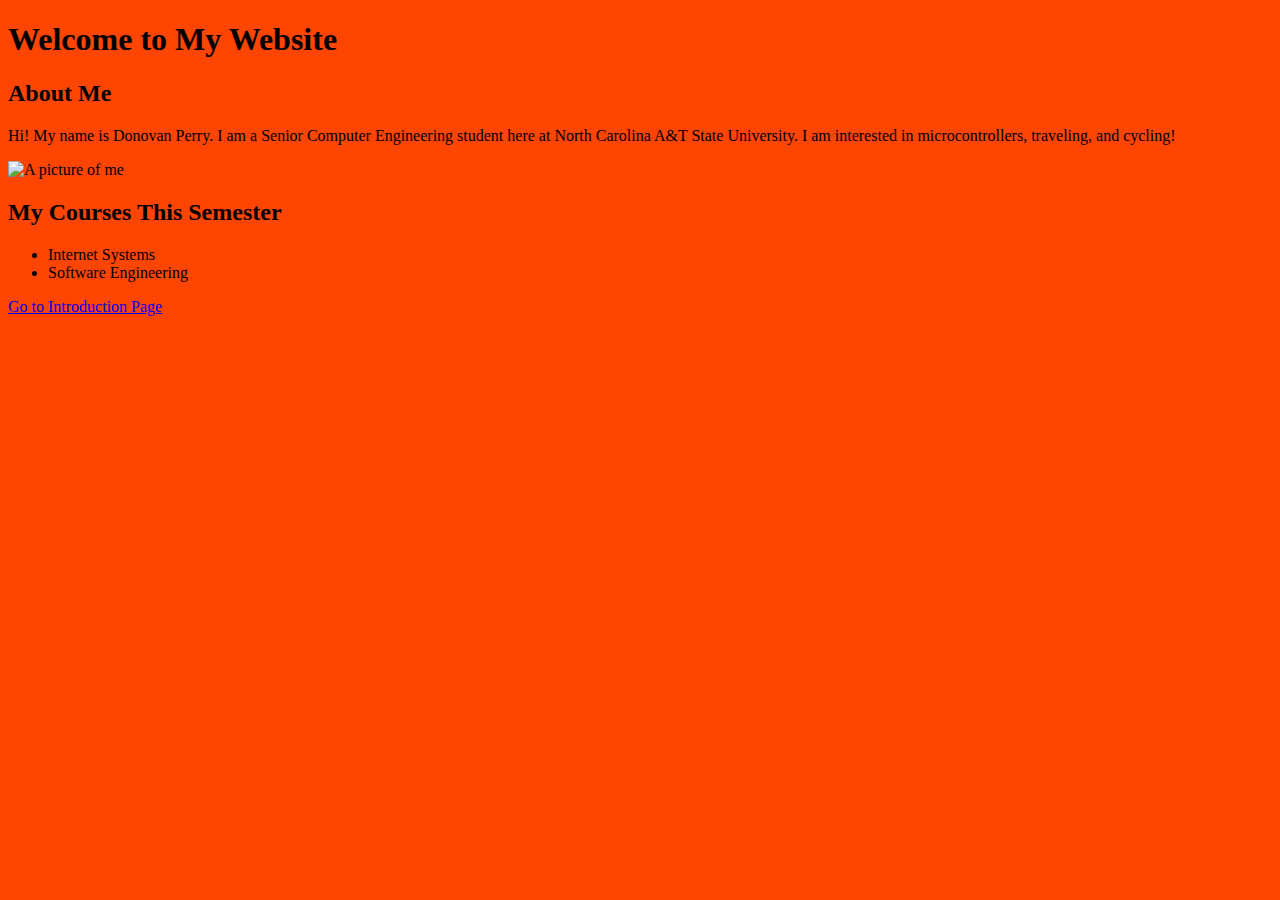
==== index.html @ 5ec1384e "Add files via upload" ====
<!DOCTYPE html>
<html>
<head>
    <title>My Bio</title>
    <style>
        body {
            background-color: orangered;
        }
        img {
            width: 300px;
            height: auto;
        }
    </style>
</head>
<body>
    <h1>Welcome to My Website</h1>
    <h2>About Me</h2>
    <p>Hi! My name is Donovan Perry. I am a Senior Computer Engineering student here
        at North Carolina A&T State University. I am interested in microcontrollers, traveling, 
        and cycling!</p>
    <img src="img/img1.jpg" alt="A picture of me">
    <h2>My Courses This Semester</h2>
    <ul>
        <li>Internet Systems</li>
        <li>Software Engineering</li>
    </ul>
    <p><a href="introduction.html"> Go to Introduction Page </a></p>
</body>
</html>
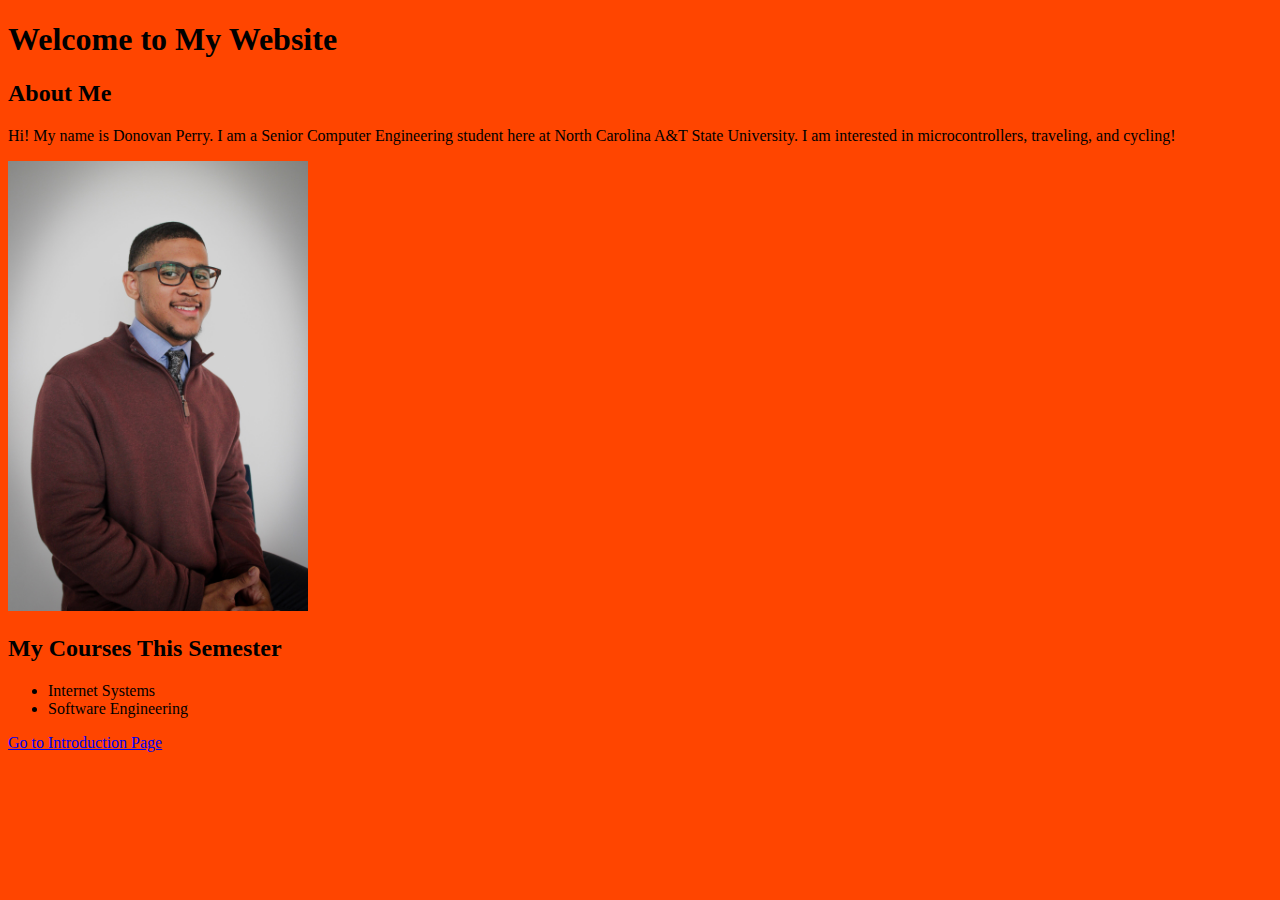
==== commit 26736aee: "Update index.html" ====
--- a/index.html
+++ b/index.html
@@ -18,7 +18,7 @@
     <p>Hi! My name is Donovan Perry. I am a Senior Computer Engineering student here
         at North Carolina A&T State University. I am interested in microcontrollers, traveling, 
         and cycling!</p>
-    <img src="img/img1.jpg" alt="A picture of me">
+    <img src="img1.jpg" alt="A picture of me">
     <h2>My Courses This Semester</h2>
     <ul>
         <li>Internet Systems</li>
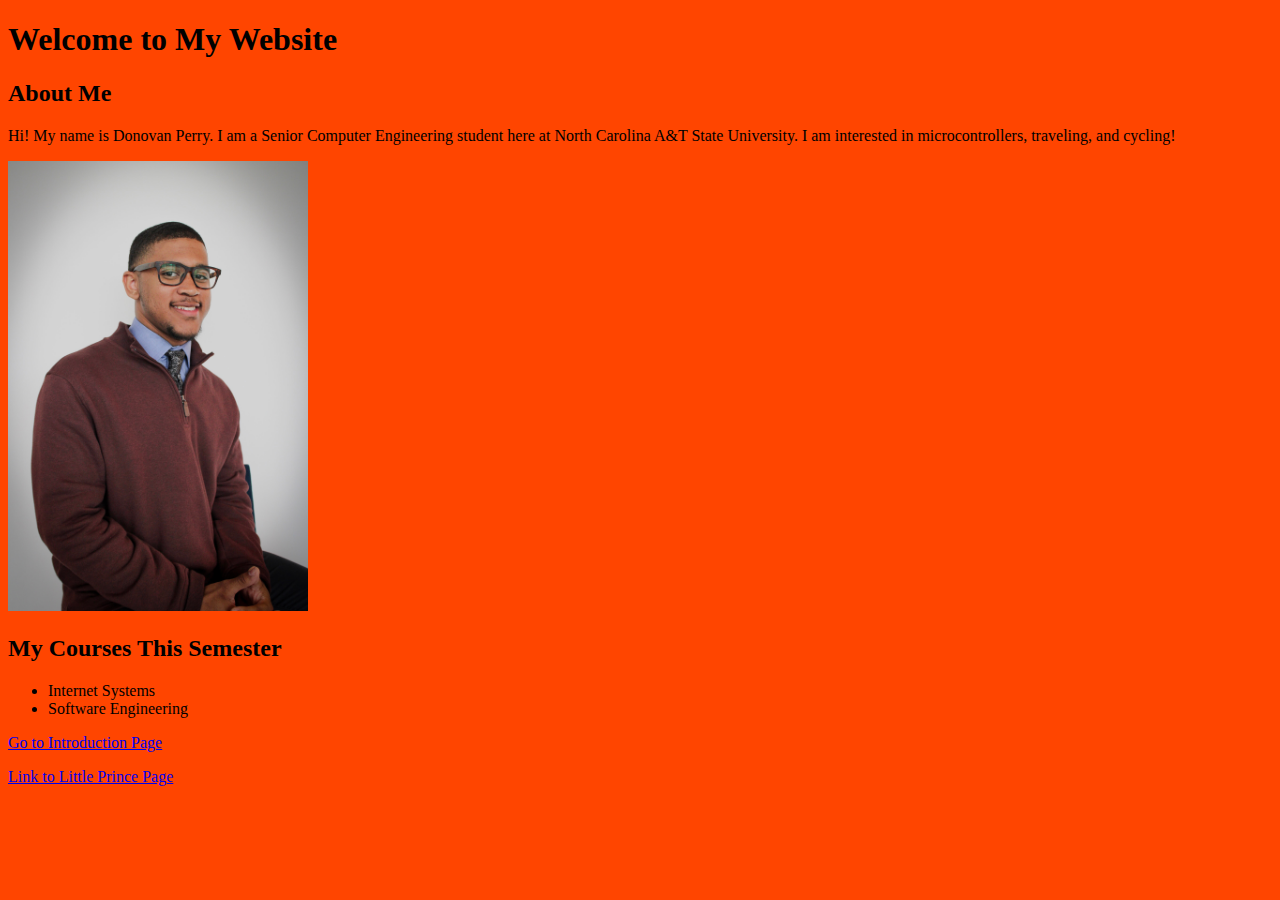
==== commit 108fc12c: "Update index.html" ====
--- a/index.html
+++ b/index.html
@@ -25,5 +25,6 @@
         <li>Software Engineering</li>
     </ul>
     <p><a href="introduction.html"> Go to Introduction Page </a></p>
+    <a href="little_prince.html">Link to Little Prince Page</a>
 </body>
 </html>
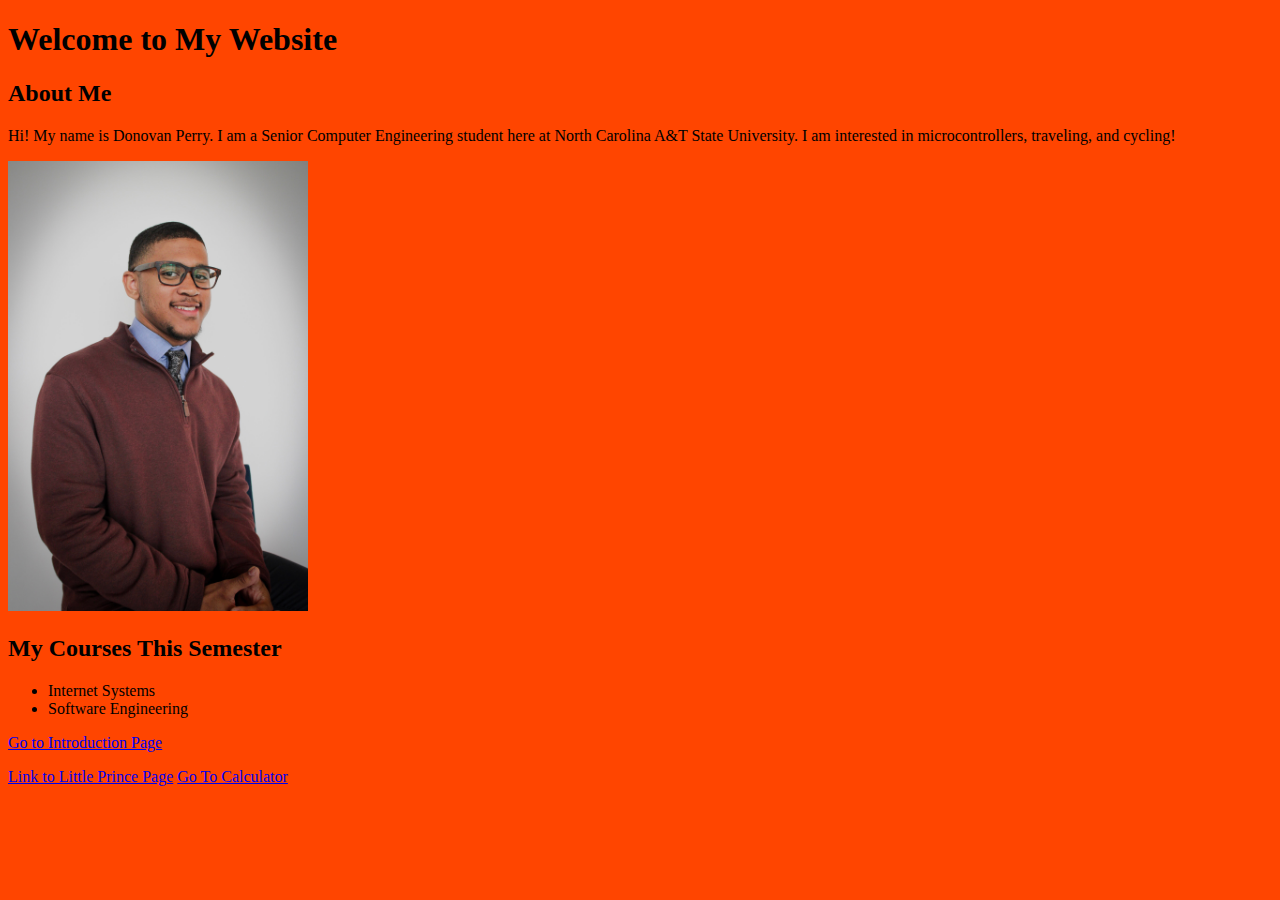
==== commit 24ad0b30: "Update index.html" ====
--- a/index.html
+++ b/index.html
@@ -26,5 +26,6 @@
     </ul>
     <p><a href="introduction.html"> Go to Introduction Page </a></p>
     <a href="little_prince.html">Link to Little Prince Page</a>
+    <a href="calculator.html">Go To Calculator</a>
 </body>
 </html>
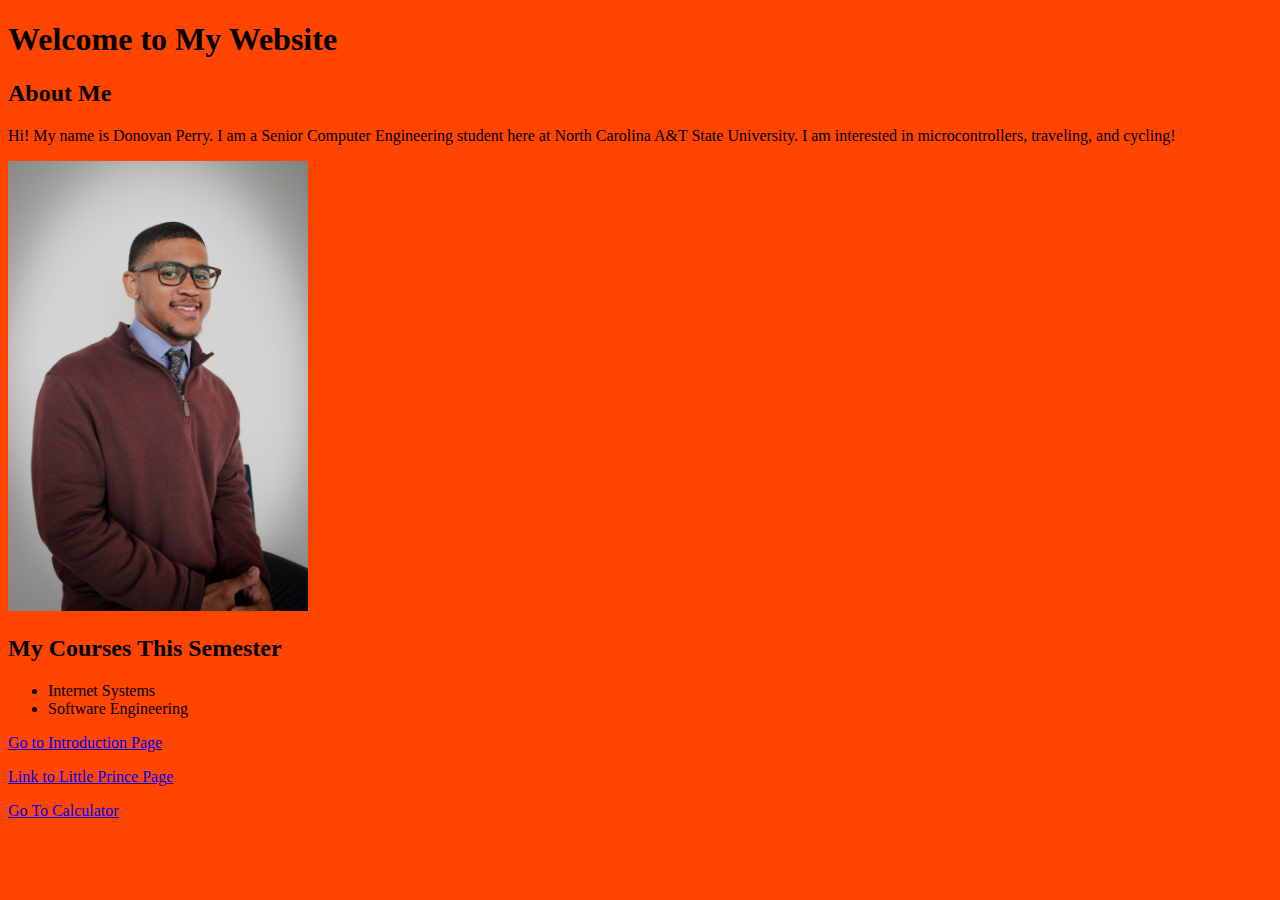
==== commit d97469e2: "Update index.html" ====
--- a/index.html
+++ b/index.html
@@ -26,6 +26,6 @@
     </ul>
     <p><a href="introduction.html"> Go to Introduction Page </a></p>
     <a href="little_prince.html">Link to Little Prince Page</a>
-    <a href="calculator.html">Go To Calculator</a>
+    <p><a href="calculator.html">Go To Calculator</a></p>
 </body>
 </html>
